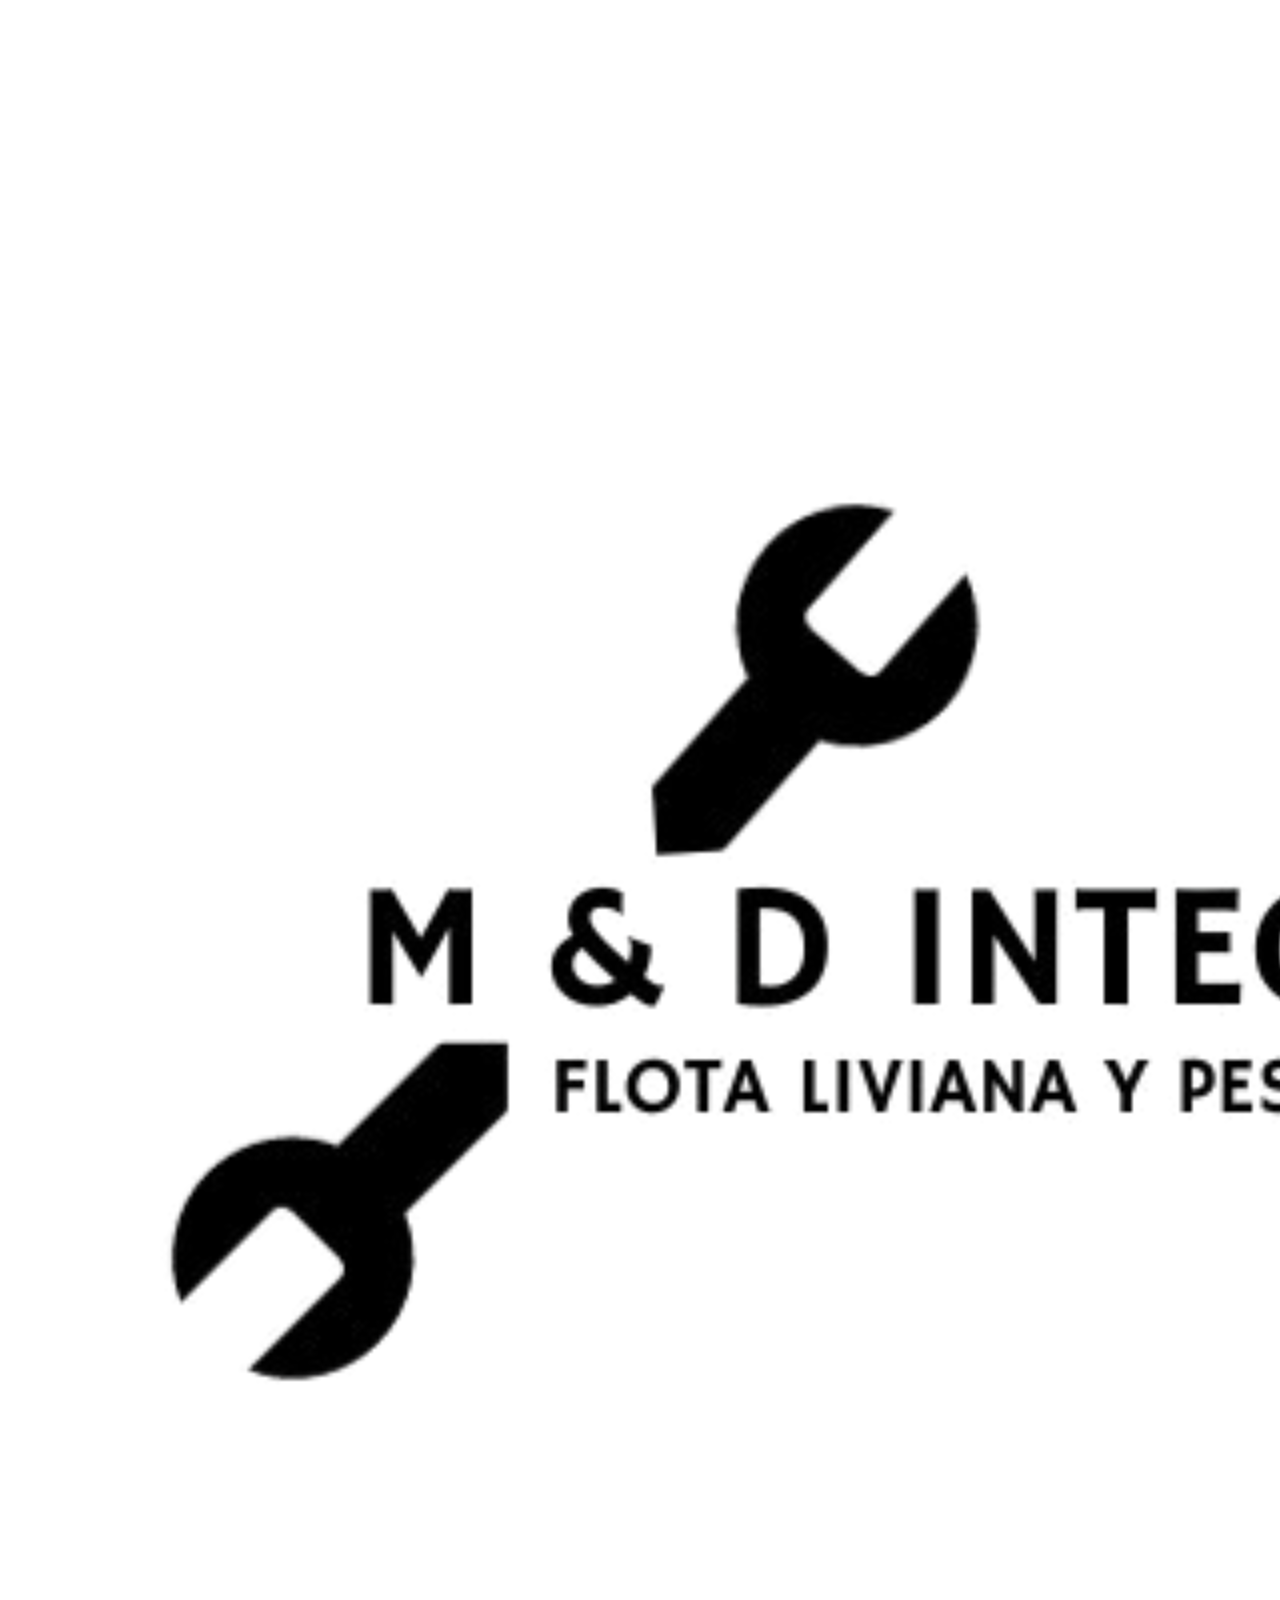
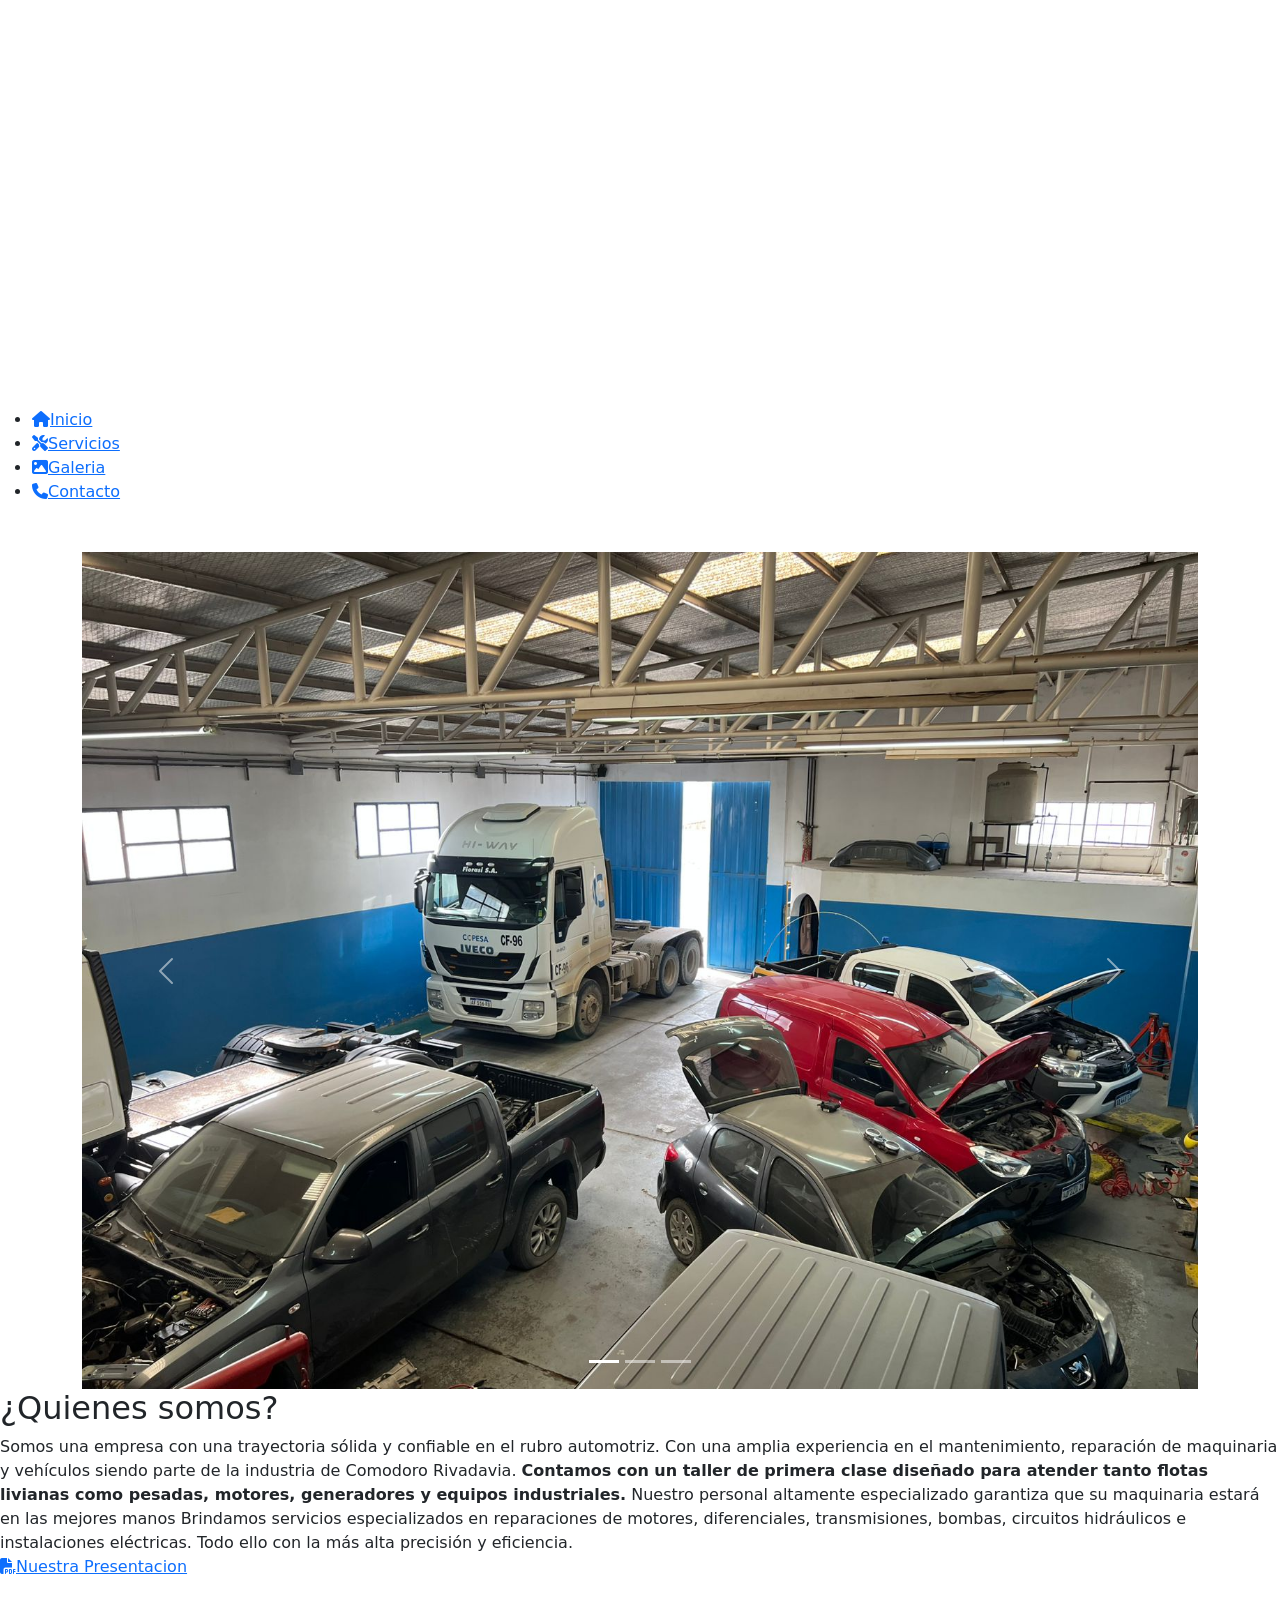
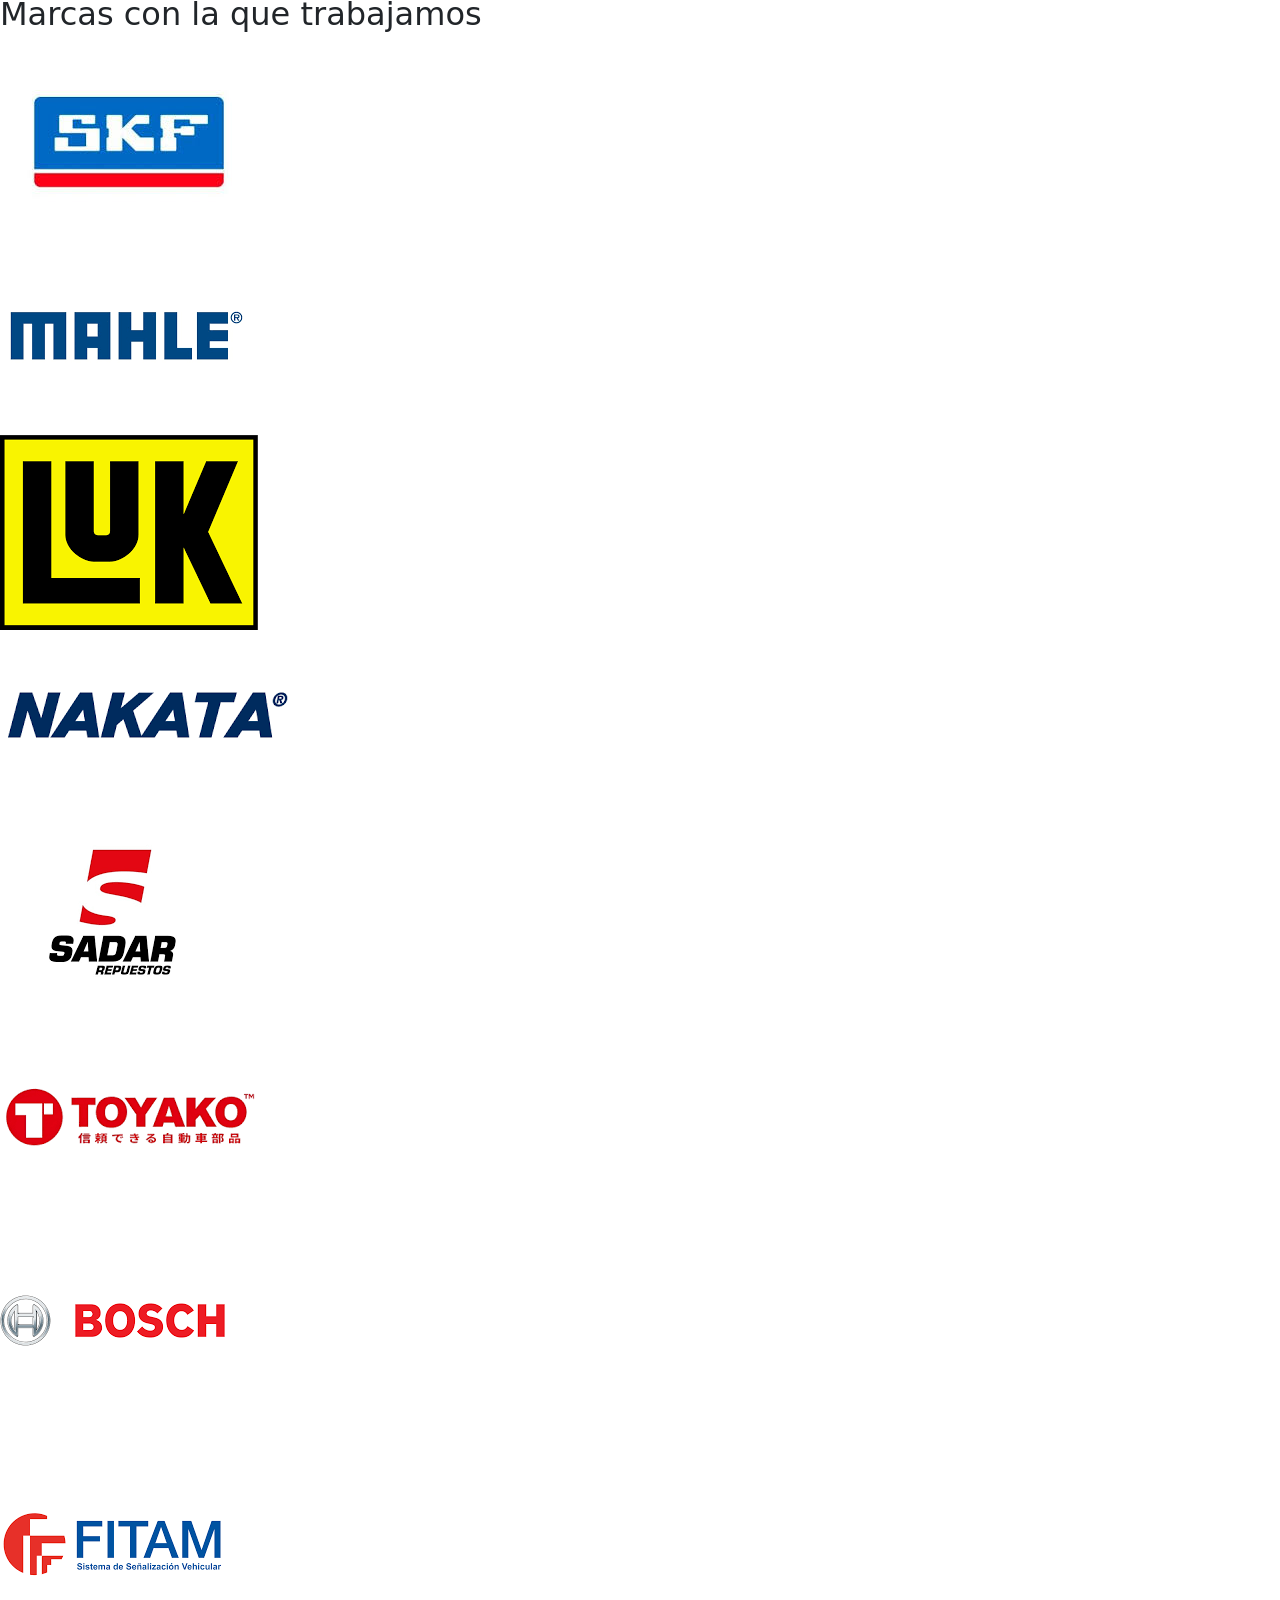
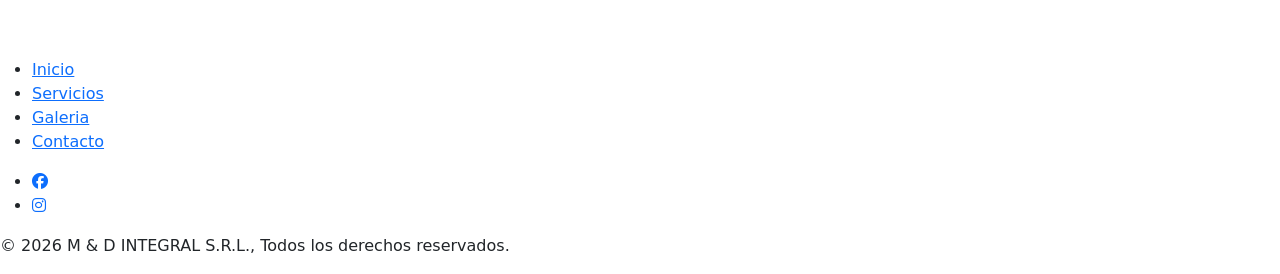
==== index.html @ c808a44c "pagina" ====
<!DOCTYPE html>
<html lang="en">

<head>
    <meta charset="UTF-8">
    <meta name="viewport" content="width=device-width, initial-scale=1.0">
    <title>M & D INTEGRAL S.R.L.</title>
    <link rel="stylesheet" href="./css/style.css">
    <link rel="stylesheet" href="./img/">
    <link href="https://cdn.jsdelivr.net/npm/bootstrap@5.0.2/dist/css/bootstrap.min.css" rel="stylesheet"
        integrity="sha384-EVSTQN3/azprG1Anm3QDgpJLIm9Nao0Yz1ztcQTwFspd3yD65VohhpuuCOmLASjC" crossorigin="anonymous">
    <link href="https://cdnjs.cloudflare.com/ajax/libs/font-awesome/6.4.2/css/all.min.css" rel="stylesheet">
</head>

<body>
    <header>
        <nav class="navbar">
            <div class="logo"> <img src="./img/logoblanco.png" class="logoprincipal" alt="">
            </div>
            <ul class="nav-links" id="nav-links">
                <li><a class="titulos-nav" href="index.html"><i class="fa-solid fa-house"></i>Inicio</a></li>
                <li><a class="titulos-nav" href="servicios.html"><i
                            class="fa-solid fa-screwdriver-wrench"></i>Servicios</a></li>
                <li><a class="titulos-nav" href="galeria.html"><i class="fa-solid fa-image"></i>Galeria</a></li>
                <li><a class="titulos-nav" href="contacto.html"><i class="fa-solid fa-phone"></i>Contacto</a></li>
            </ul>
        </nav>
    </header>

    <main>
        <br>
        <div class="container">
            <div id="carouselExample" class="carousel slide w-100" data-bs-ride="carousel" data-bs-interval="3000">
                <div class="carousel-indicators">
                    <button type="button" data-bs-target="#carouselExample" data-bs-slide-to="0"
                        class="active"></button>
                    <button type="button" data-bs-target="#carouselExample" data-bs-slide-to="1"></button>
                    <button type="button" data-bs-target="#carouselExample" data-bs-slide-to="2"></button>
                </div>
                <div class="carousel-inner">
                    <div class="carousel-item active">
                        <img class="d-block w-100" src="./img/tallergrande.jpg" alt="First slide">
                    </div>
                    <div class="carousel-item">
                        <img class="d-block w-100" src="./img/bancosdetrabajo.jpg" alt="Second slide">
                    </div>
                    <div class="carousel-item">
                        <img class="d-block w-100" src="./img/amarokv6.jpg" alt="Third slide">
                    </div>
                </div>
                <button class="carousel-control-prev" data-bs-target="#carouselExample" type="button"
                    data-bs-slide="prev">
                    <span class="carousel-control-prev-icon" aria-hidden="true"></span>
                    <span class="visually-hidden">Anterior</span>
                </button>
                <button class="carousel-control-next" data-bs-target="#carouselExample" type="button"
                    data-bs-slide="next">
                    <span class="carousel-control-next-icon" aria-hidden="true"></span>
                    <span class="visually-hidden">Siguiente</span>
                </button>
            </div>

        </div>
        <!--Info General-->
        <section class="infogeneral">
            <h2>¿Quienes somos?</h2>
            <p class="texto-general"> Somos una empresa con una trayectoria sólida y confiable en el rubro automotriz.
                Con una amplia experiencia en el mantenimiento, reparación de maquinaria y vehículos siendo
                parte de la industria de Comodoro Rivadavia.
                <strong>Contamos con un taller de primera clase diseñado para atender
                    tanto flotas livianas como pesadas, motores, generadores y equipos industriales.</strong>
                Nuestro personal altamente especializado garantiza que su maquinaria estará en las
                mejores manos
                Brindamos servicios especializados en reparaciones
                de motores, diferenciales, transmisiones, bombas, circuitos hidráulicos e instalaciones
                eléctricas. Todo ello con la más alta precisión y eficiencia.
                <br><a href="img/Presentacion M & D INTEGRAL S.RL..pdf" target="_blank"><i
                        class="fa-solid fa-file-pdf"></i>Nuestra Presentacion</a>
            </p>
        </section>

<!--Marcas con las que se trabaja-->
        <section class="brand-marquee">
            <div class="container-marcas">
                <div class="brand-header">
                    <h2>Marcas con la que trabajamos</h2>
                </div>
                <div class="marquee">
                    <div class="marquee-track">
                        <div class="brand-item">
                            <a href="#">
                                <img src="img/skf.jpg">
                            </a>
                        </div>
                        <div class="brand-item">
                            <a href="#">
                                <img src="img/mahle.png">
                            </a>
                        </div>

                        <div class="brand-item">
                            <a href="#">
                                <img src="img/luk.png">
                            </a>
                        </div>

                        <div class="brand-item">
                            <a href="#">
                                <img src="./img/nakata.png">
                            </a>
                        </div>

                        <div class="brand-item">
                            <a href="#">
                                <img src="./img/sadar.png">
                            </a>
                        </div>

                        <div class="brand-item">
                            <a href="#">
                                <img src="./img/toyako.png">
                            </a>
                        </div>

                        <div class="brand-item">
                            <a href="#">
                                <img src="./img/bosch.png">
                            </a>
                        </div>

                        <div class="brand-item">
                            <a href="#">
                                <img src="./img/fitam.png">
                            </a>
                        </div>
                    </div>
                </div>
            </div>
        </section>

    </main>
    <footer>
        <ul class="footer-nav">
            <li><a href="index.html" class="footer-1">Inicio</a></li>
            <li><a href="servicios.html" class="footer-1">Servicios</a></li>
            <li><a href="galeria.html" class="footer-1">Galeria</a></li>
            <li><a href="contacto.html" class="footer-1">Contacto</a></li>
        </ul>
        <ul class="redes">
            <li><a href="https://www.facebook.com/" target="_blank"><i class="fa-brands fa-facebook"></i></a></li>
            <li><a href="https://www.instagram.com/mdintegrals.r.l/" target="_blank"><i
                        class="fa-brands fa-instagram"></i></a></li>
        </ul>
        <p>© 2026 M & D INTEGRAL S.R.L., Todos los derechos reservados.</p>
    </footer>
    <script src="https://cdn.jsdelivr.net/npm/bootstrap@5.3.3/dist/js/bootstrap.bundle.min.js" defer></script>
</body>

</html>
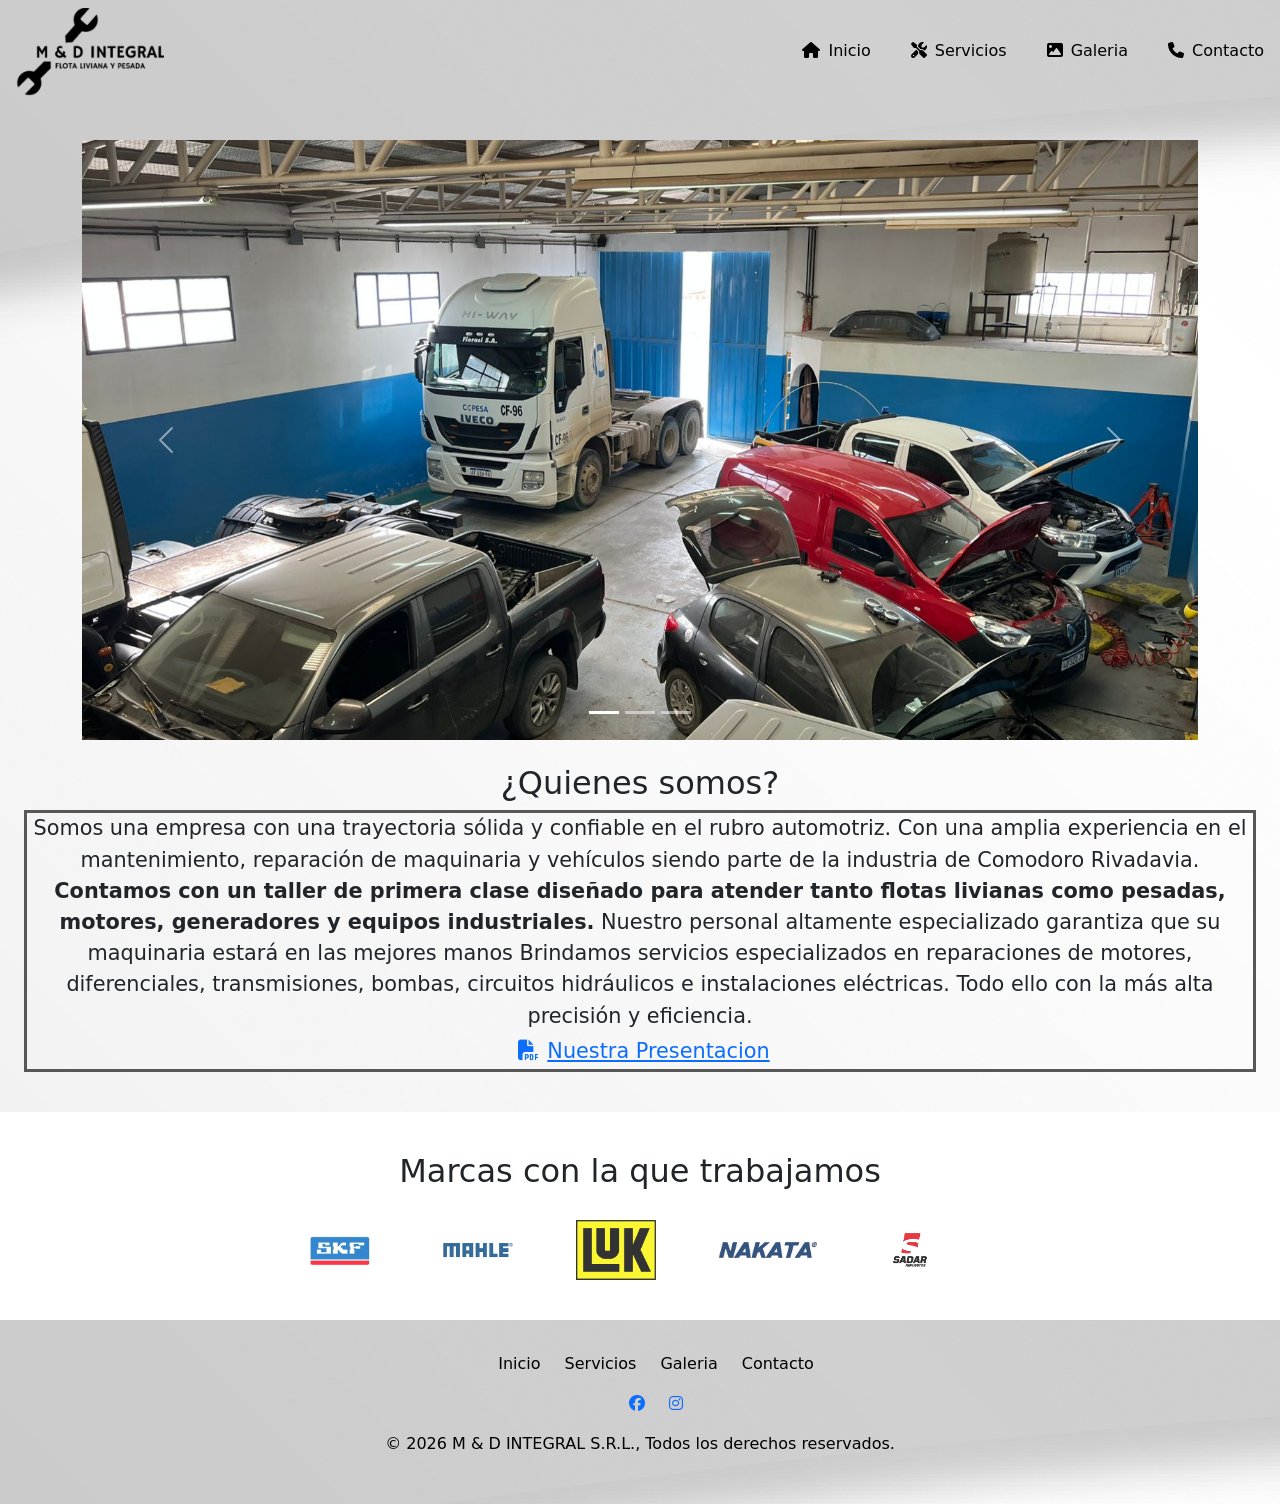
==== commit ed887863: "pagina" ====
--- a/index.html
+++ b/index.html
@@ -5,7 +5,7 @@
     <meta charset="UTF-8">
     <meta name="viewport" content="width=device-width, initial-scale=1.0">
     <title>M & D INTEGRAL S.R.L.</title>
-    <link rel="stylesheet" href="./css/style.css">
+    <link rel="stylesheet" href="style.css">
     <link rel="stylesheet" href="./img/">
     <link href="https://cdn.jsdelivr.net/npm/bootstrap@5.0.2/dist/css/bootstrap.min.css" rel="stylesheet"
         integrity="sha384-EVSTQN3/azprG1Anm3QDgpJLIm9Nao0Yz1ztcQTwFspd3yD65VohhpuuCOmLASjC" crossorigin="anonymous">
--- a/style.css
+++ b/style.css
@@ -0,0 +1,11 @@
+@import url(contacto.css);
+@import url(galeria.css);
+@import url(index.css);
+@import url(servicios.css);
+
+body{
+    background-image: url(..//img/fondo.jpg);
+    background-repeat: no-repeat;
+    background-attachment: fixed;
+    background-size: auto;
+}
